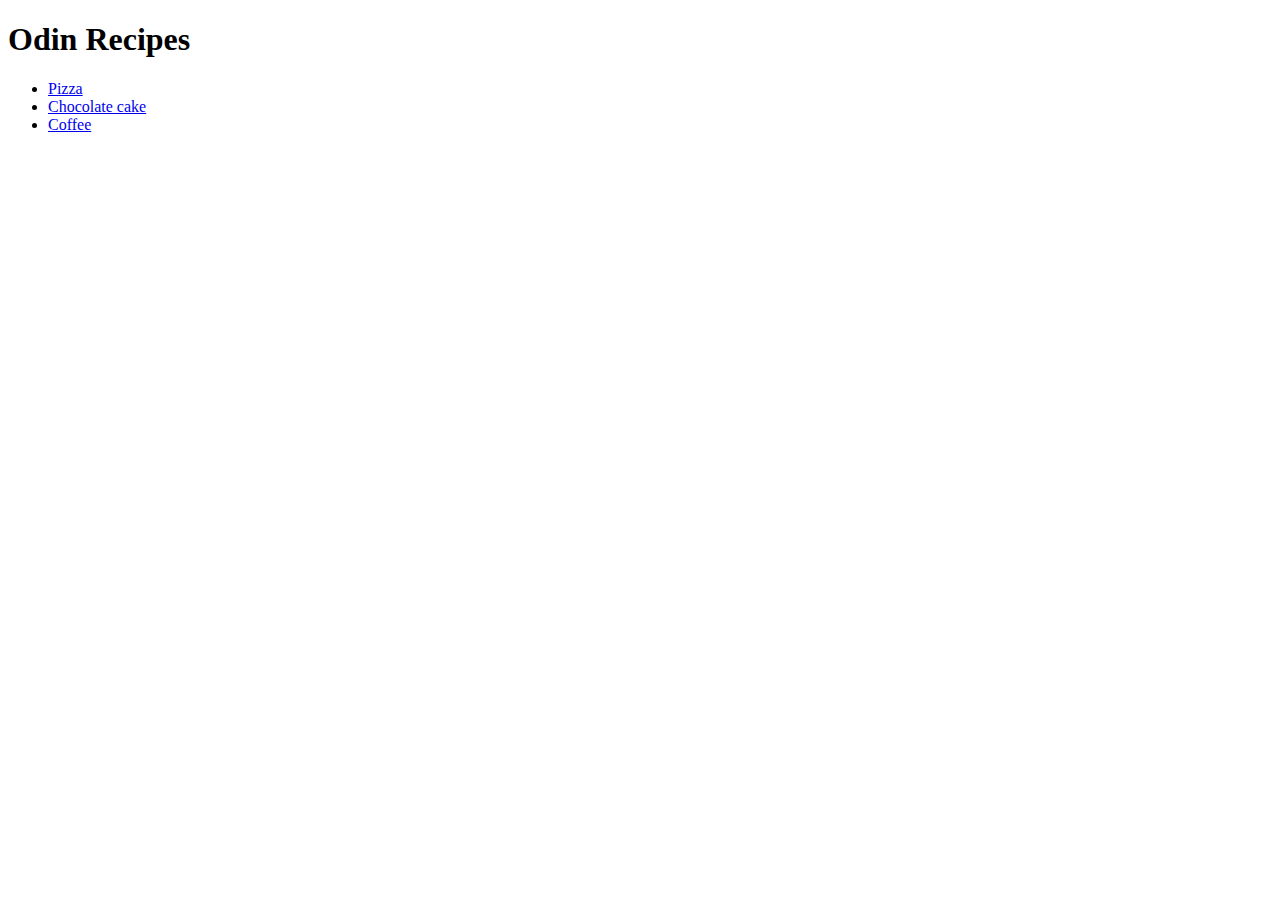
==== index.html @ 93eaacc5 "added all initial at the same time" ====
<!DOCTYPE html>
<html lang="en">
<head>
    <meta charset="UTF-8">
    <meta name="viewport" content="width=device-width, initial-scale=1.0">
    <title>odin recipes</title>
</head>
<body>
    <h1>Odin Recipes</h1>
    <ul>
        <li> <a href="/odin_recipes/recipes/pizza.html">Pizza</a></li>
        <li><a href="/odin_recipes/recipes/cake.html">Chocolate cake</a></li>
        <li> <a href="/odin_recipes/recipes/coffee.html">Coffee</a></li>
    </ul>
</body>
</html>
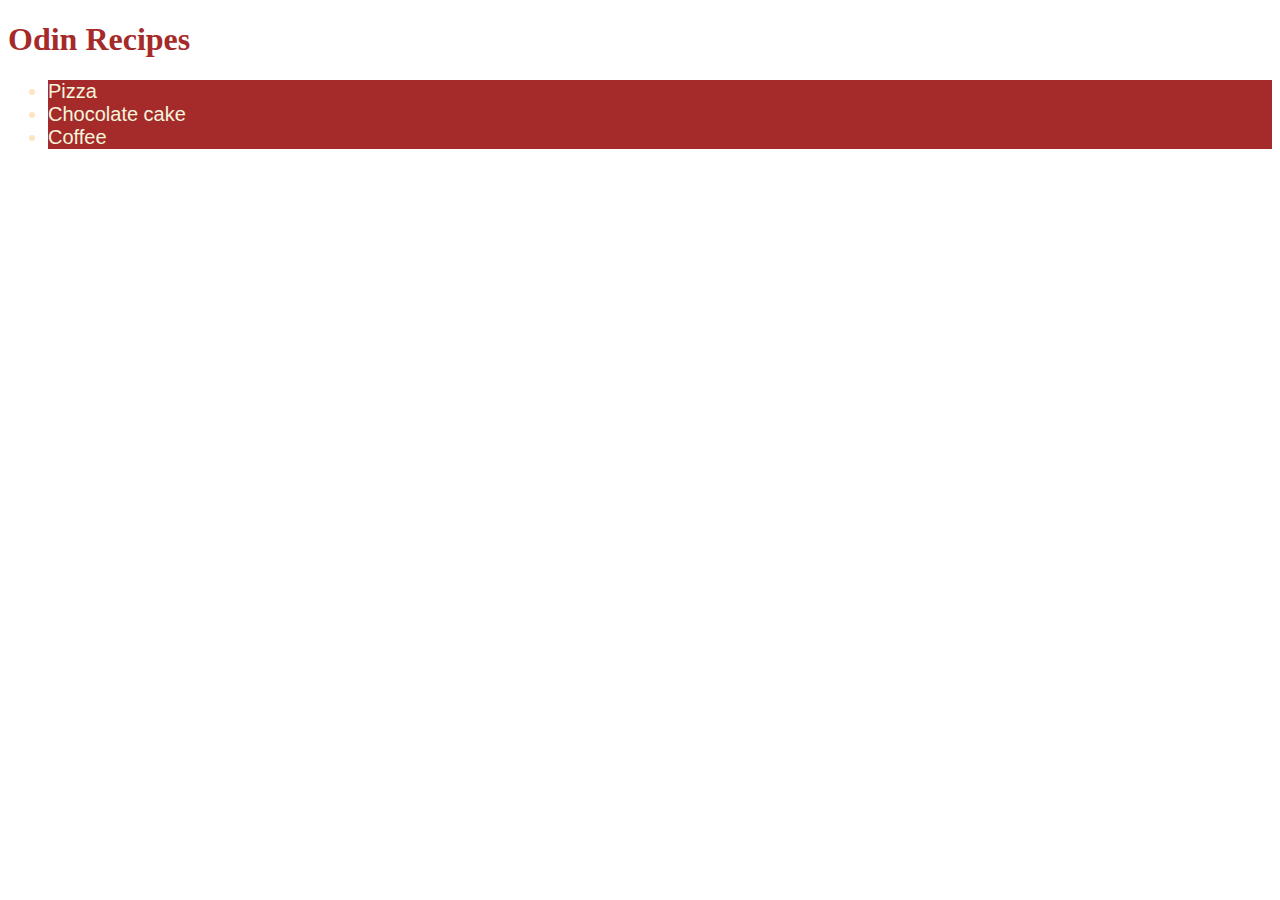
==== commit add64072: "added stylesheet" ====
--- a/index.html
+++ b/index.html
@@ -4,13 +4,14 @@
     <meta charset="UTF-8">
     <meta name="viewport" content="width=device-width, initial-scale=1.0">
     <title>odin recipes</title>
+    <link rel="stylesheet" href="style.css">
 </head>
 <body>
     <h1>Odin Recipes</h1>
     <ul>
-        <li> <a href="/odin_recipes/recipes/pizza.html">Pizza</a></li>
-        <li><a href="/odin_recipes/recipes/cake.html">Chocolate cake</a></li>
-        <li> <a href="/odin_recipes/recipes/coffee.html">Coffee</a></li>
+        <li> <a href="/recipes/pizza.html">Pizza</a></li>
+        <li><a href="/recipes/cake.html">Chocolate cake</a></li>
+        <li> <a href="/recipes/coffee.html">Coffee</a></li>
     </ul>
 </body>
 </html>--- a/style.css
+++ b/style.css
@@ -0,0 +1,21 @@
+h1{
+    color: brown;
+}
+a{
+    color: beige;
+    text-decoration: none;
+    
+}
+li{
+    font-size: 20px;
+    font-family: Arial, Helvetica, sans-serif;
+    color: bisque;
+    background-color: brown;
+}
+img{
+    width: 250px;
+}
+h3{
+    font-size: 30px;
+    color: rgb(188, 90, 90);
+}